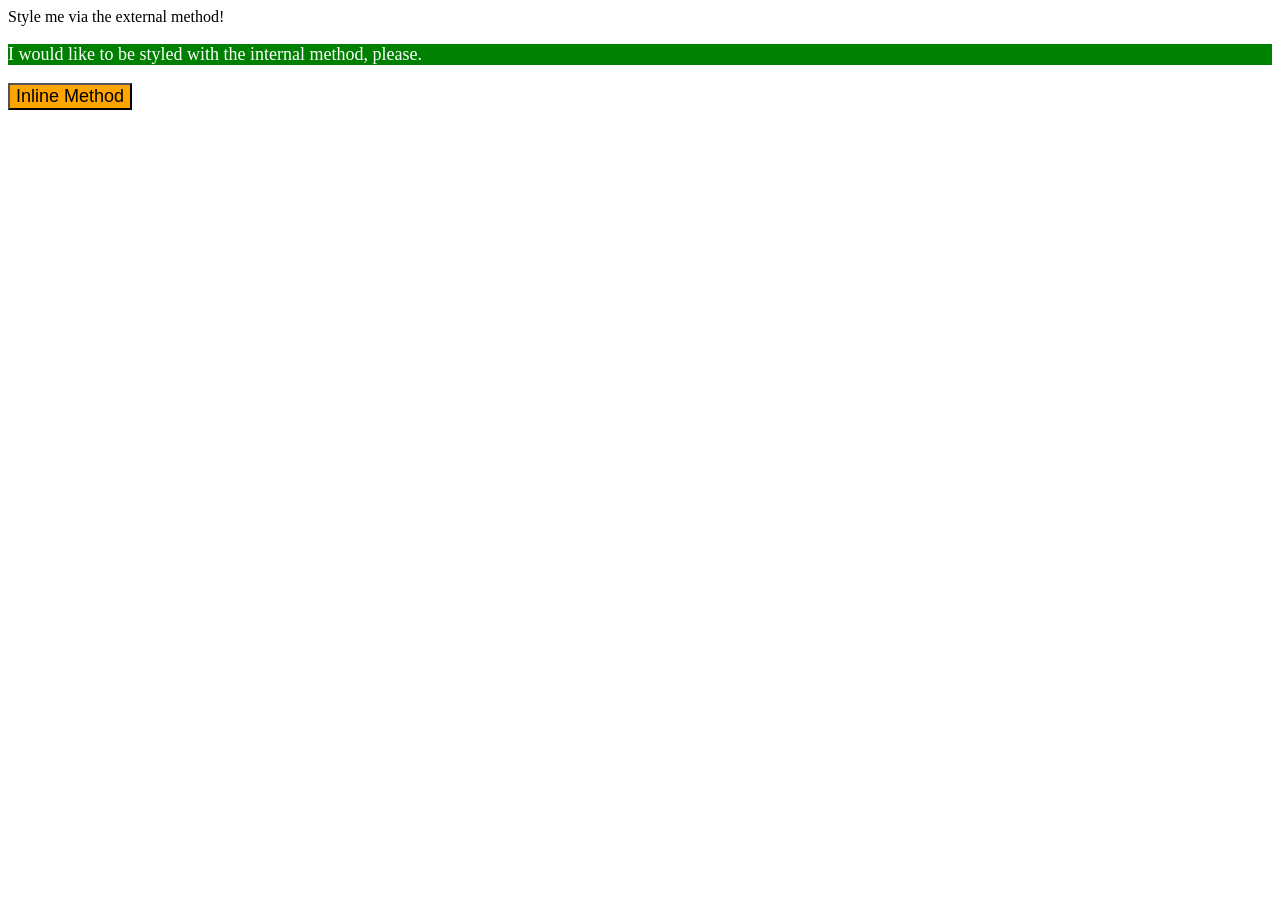
==== foundations/intro-to-css/01-css-methods/index.html @ f915b42e "Exercies 1" ====
<!DOCTYPE html>
<html lang="en">
  <head>
    <meta charset="UTF-8" />
    <meta http-equiv="X-UA-Compatible" content="IE=edge" />
    <meta name="viewport" content="width=device-width, initial-scale=1.0" />
    <title>Methods for Adding CSS</title>
    <link rel="stylesheet" href="styles.css" />
    <style>
      p {
        background-color: green;
        color: white;
        font-size: 18px;
      }
    </style>
  </head>
  <body>
    <div>Style me via the external method!</div>
    <p>I would like to be styled with the internal method, please.</p>
    <button style="background-color: orange; font-size: 18px">
      Inline Method
    </button>
  </body>
</html>
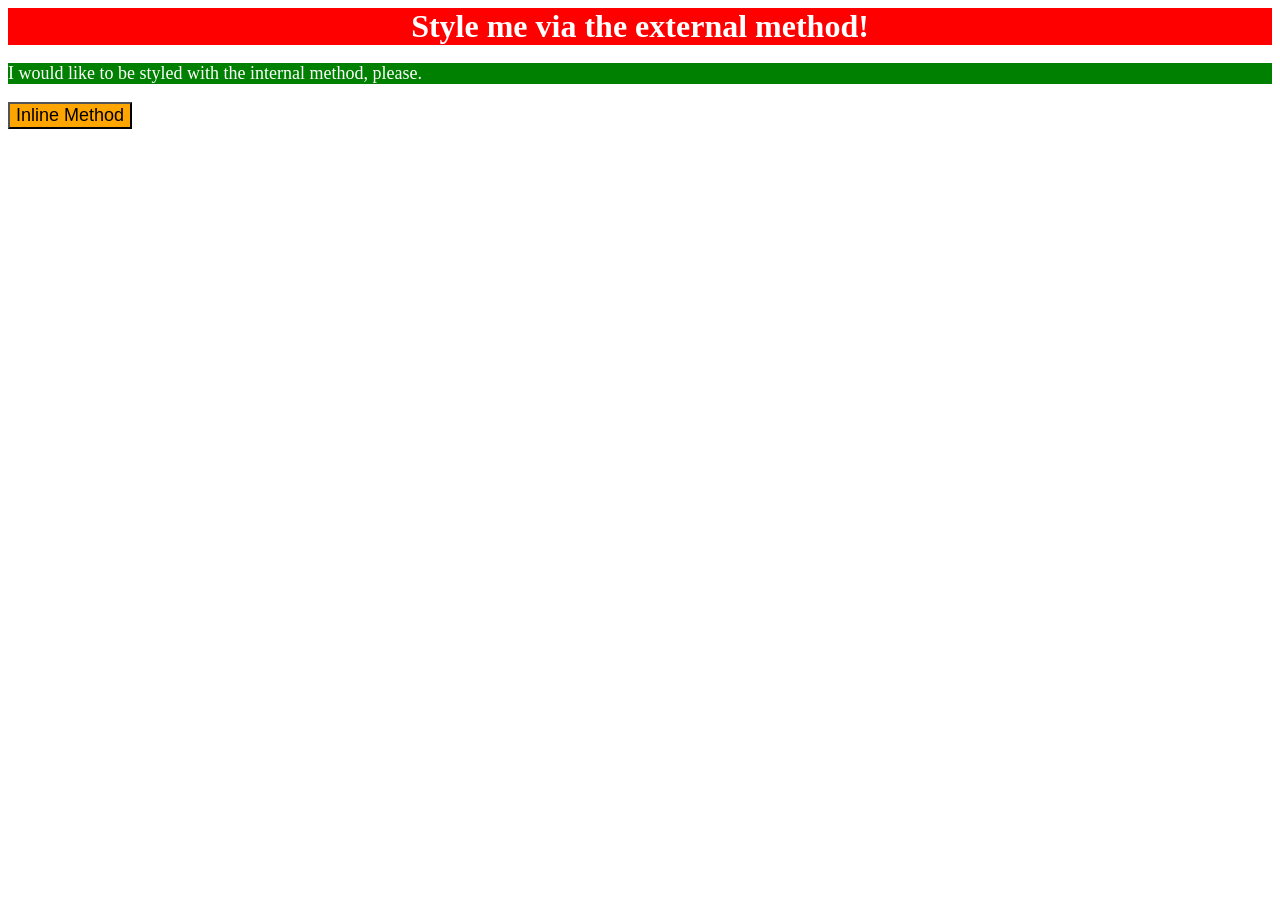
==== commit 11afb84d: "Finished exercise 1 in intro-to-css" ====
--- a/foundations/intro-to-css/01-css-methods/index.html
+++ b/foundations/intro-to-css/01-css-methods/index.html
@@ -1,15 +1,15 @@
-<!DOCTYPE html>
+<!doctype html>
 <html lang="en">
   <head>
     <meta charset="UTF-8" />
     <meta http-equiv="X-UA-Compatible" content="IE=edge" />
     <meta name="viewport" content="width=device-width, initial-scale=1.0" />
     <title>Methods for Adding CSS</title>
-    <link rel="stylesheet" href="styles.css" />
+    <link rel="stylesheet" href="./styles.css" />
     <style>
       p {
+        color: white;
         background-color: green;
-        color: white;
         font-size: 18px;
       }
     </style>
--- a/foundations/intro-to-css/01-css-methods/styles.css
+++ b/foundations/intro-to-css/01-css-methods/styles.css
@@ -0,0 +1,7 @@
+div {
+  background-color: red;
+  text-align: center;
+  color: white;
+  font-size: 32px;
+  font-weight: 700;
+}
